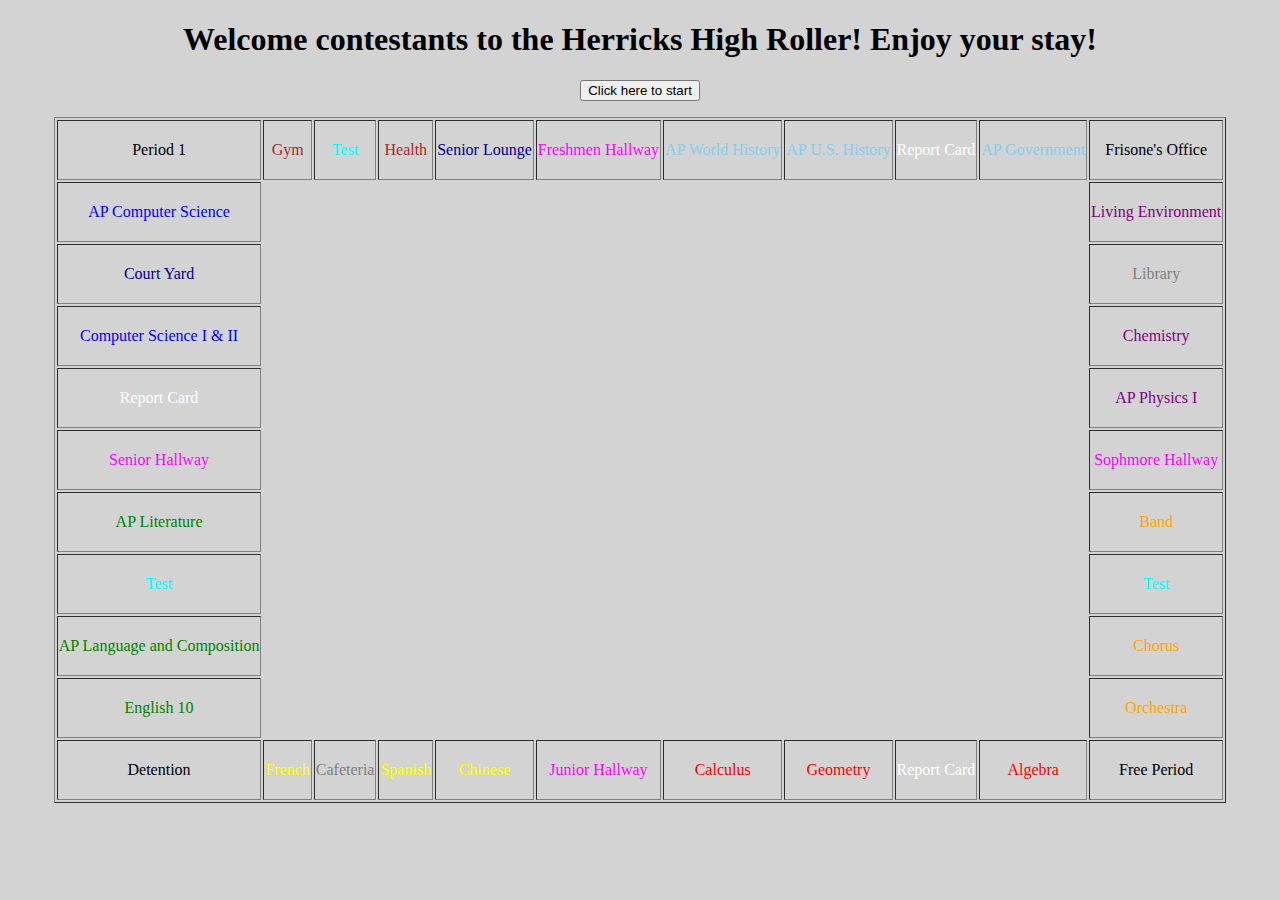
==== index.html @ ac0051af "Mostly done need to do hallways and utilities" ====
<!--Herricks High Roller: A Monopoly Clone-->

<!DOCTYPE html>
<html>
	<head>
        <meta charset="UTF-8">
		<title>Herricks High Roller</title>
		<link rel="stylesheet" href="style.css">
	<body bgcolor="lightgray">
        <p><h1>Welcome contestants to the Herricks High Roller! Enjoy your stay!</h1></p>
        <p id="playButton"></p>
        <p id="houseButton"></p>
        <p id="startbutton"><button onclick="setup()">Click here to start</button></p>
        <p id="currentPlayer"></p>
		<p id="playerInfo"></p>

		<table border = 1>
			<tr height=60>
				<td class="shrink">Period 1</td>
                <td class="shrink"><font color="brown" id="Gym">Gym</font></td>
                <td class="shrink"><font color="aqua">Test</font></td>
                <td class="shrink"><font color="brown">Health</font></td>
                <td class="shrink"><font color="darkblue">Senior Lounge</font></td>
                <td class="shrink"><font color="magenta">Freshmen Hallway</font></td>
				<td class="shrink"><font color="skyblue">AP World History</font></td>
				<td class="shrink"><font color="skyblue">AP U.S. History</font></td>
                <td class="shrink"><font color="white">Report Card</font></td>
				<td class="shrink"><font color="skyblue">AP Government</font></td>
				<td class="expand">Frisone's Office</td>
			</tr>
			<tr height=60>
				<td class="shrink"><font color="blue">AP Computer Science</font></td>
				<td class="board-center" colspan="9"></td>
				<td class="shrink"><font color="purple">Living Environment</font></td>
			</tr>
			<tr height=60>
                <td class="shrink"><font color="darkblue">Court Yard</font></td>
				<td class="board-center" colspan="9"></td>
                <td class="shrink"><font color="gray">Library</font></td>
			</tr>
			<tr height=60>
                <td class="shrink"><font color="blue">Computer Science I & II</font></td>
				<td class="board-center" colspan="9"></td>
				<td class="shrink"><font color="purple">Chemistry</font></td>
			</tr>
			<tr height=60>
                <td class="shrink"><font color="white">Report Card</font></td>
				<td class="board-center" colspan="9"></td>
				<td class="shrink"><font color="purple">AP Physics I</font></td>
			</tr>
			<tr height=60>
                <td class="shrink"><font color="magenta">Senior Hallway</font></td>
				<td class="board-center" colspan="9"></td>
                <td class="shrink"><font color="magenta">Sophmore Hallway</font></td>
			</tr>
			<tr height=60>
				<td class="shrink"><font color="green">AP Literature</font></td>
				<td class="board-center" colspan="9"></td>
				<td class="shrink"><font color="orange">Band</font></td>
			</tr>
			<tr height=60>
				<td class="shrink"><font color="aqua">Test</font></td>
				<td class="board-center" colspan="9"></td>
				<td class="shrink"><font color="aqua">Test</font></td>
			</tr>
			<tr height=60>
				<td class="shrink"><font color="green">AP Language and Composition</font></td>
				<td class="board-center" colspan="9"></td>
				<td class="shrink"><font color="orange">Chorus</font></td>
			</tr>
			<tr height=60>
                <td class="shrink"><font color="green">English 10</font></td>
				<td class="board-center" colspan="9"></td>
				<td class="shrink"><font color="orange">Orchestra</font></td>
			</tr>
			<tr height=60>
				<td class="expand">Detention</td>
				<td class="shrink"><font color="yellow">French</font></td>
                <td class="shrink"><font color="gray">Cafeteria</font></td>
				<td class="shrink"><font color="yellow">Spanish</font></td>
				<td class="shrink"><font color="yellow">Chinese</font></td>
                <td class="shrink"><font color="magenta">Junior Hallway</font></td>
				<td class="shrink"><font color="red">Calculus</font></td>
				<td class="shrink"><font color="red">Geometry</font></td>
                <td class="shrink"><font color="white">Report Card</font></td>
				<td class="shrink"><font color="red">Algebra</font></td>
				<td class="shrink">Free Period</td>
			</tr>
		</table>

		<script>
			class Person {
				constructor(name) {
					this.name = name;
					this.properties = [];
					this.points = 150;
                    this.position = 0;
                    this.inJail = false;
                    this.jailTime = 0;
				}

                move(spaces) {
                    this.position += spaces;
                    this.position %= window.classrooms.length;
                }
			}

            class Square {
                constructor(name, color) {
                    this.name = name;
                    this.color = color;
                    this.buyable = false;
                }
            }

            class Property extends Square {
                constructor(name, color, cost, rent, mortgage, houseCost) {
                    super(name, color);
                    this.cost = cost;
                    this.rent = rent;
                    this.mortgage = mortgage;
                    this.houseCost = houseCost;
                    this.houses = 0;
                    this.owner = null;
                    this.buyable = true;
                    this.isProperty = true;
                }
            }

            class Utility extends Square {
                constructor(name, color) {
                    super(name, color);
                    this.owner = null;
                    this.buyable = true;
                    this.isProperty = false;
                    this.cost = 15;
                }
            }

            class Hallway extends Square {
                constructor(name, color) {
                    super(name, color);
                    this.cost = 20;
                    this.rent = [2.5, 5.0, 10.0, 20.0];
                    this.mortgage = 10.0;
                    this.owner = null;
                    this.buyable = true;
                    this.isProperty = false;
                }
            }

            class Tax extends Square {
                constructor(name, color, price) {
                    super(name, color);
                    this.price = price;
                    this.buyable = false;
                }
            }

            function house(players, classrooms) {
                var num = prompt("Get extra help for which player? (enter number)");
                num = parseInt(num) - 1;
                var available = [];
                for (var x=0; x< players[num].properties.length; x++) {
                    if (players[num].properties[x].isProperty) {
                        available.push(players[num].properties[x]);
                    }
                }
                if (available.length == 0) {
                    alert("You have no classes!");
                    return false;
                }
                else {
                    var availstring = "Your Points: " + players[num].points.toFixed(2) + "\nChoose a class:\n";
                    for (var nn in available) {
                        availstring += (parseInt(nn) + 1) + ". " + available[nn].name + " (" + available[nn].houseCost + " points)\n";
                    }
                    var choice = prompt(availstring);
                    choice = parseInt(choice) - 1;
                    var selected = available[choice];
                    if (selected.houseCost <= players[num].points && selected.houses < 4) {
                        alert(players[num].name + " got extra help for " + selected.name + "!\nExtra Help Sessions: " + (selected.houses + 1));
                        players[num].points -= selected.houseCost;
                        selected.houses += 1;
                        printPlayers(players, classrooms);
                    }
                    else if (selected.houses == 4) {
                        alert(selected.name + " already has 4 extra help sessions!");
                    }

                    else {
                        alert(players[num] + " was not able to get extra help!");
                    }
                }
            }

            // Print player info
            function printPlayers(players, classrooms) {
                var playerString = "";
				for (var i in players) {
					var num = parseInt(i) + 1
                    if (classrooms[players[i].position].name == "Frisone's Office" && !players[i].inJail) {
                        playerString += "<strong>" + num + ". " + players[i]["name"] + "</strong>- " + classrooms[players[i].position].name + " (Just Visiting)" + "<br>";
                    }
                    else {
                        playerString += "<strong>" + num + ". " + players[i]["name"] + "</strong>- " + classrooms[players[i].position].name + "<br>";
                    }
                    var propertyArray = [];
                    for (var x in players[i].properties) {
                        propertyArray.push(players[i]["properties"][x].name);
                    }
                    playerString += "<strong>Properties:</strong> ";
                    if (propertyArray.toString() == "") {
                        playerString += "None ";
                    }
                    else {
                        playerString += propertyArray.toString() + " ";
                    }
                    playerString += "<strong> || Points: </strong>" + players[i].points.toFixed(2) + "<br><br>"
				}
				document.getElementById("playerInfo").innerHTML = playerString;
            }

            // Roll die twice and return number
            function roll() {
                var num1 = Math.floor(Math.random() * 6) + 1;
                var num2 = Math.floor(Math.random() * 6) + 1;
                return num1 + num2;
            }

            // The actual gameloop
            function gameloop(players, classrooms) {
                document.getElementById("playButton").innerHTML = "";
                document.getElementById("houseButton").innerHTML = "";
                for (var i=0; i < players.length; i++) {
                    if (!players[i].inJail) {
                        document.getElementById("currentPlayer").innerHTML = "<h2>Current Player: " + players[i].name + "</h2>";
                        alert(players[i].name + "'s turn\nClick to Roll");

                        var rol = roll();

                        // Move the player
                        players[i].move(rol);

                        alert(players[i].name + " rolled " + rol + ".\nYou landed on " + classrooms[players[i].position].name + ".");

                        // Pay rent if owned
                        if (classrooms[players[i].position].buyable && classrooms[players[i].position].isProperty && classrooms[players[i].position].owner != null) {
                            alert("You landed on " + classrooms[players[i].position].owner.name + "'s property!\nPay " + classrooms[players[i].position].rent[classrooms[players[i].position].houses] + " points!");
                            players[i].points -= classrooms[players[i].position].rent[classrooms[players[i].position].houses];
                            classrooms[players[i].position].owner.points += classrooms[players[i].position].rent[classrooms[players[i].position].houses];
                        }

                        if (classrooms[players[i].position].owner == null && classrooms[players[i].position].buyable) {
                            var response = prompt("You landed on " + classrooms[players[i].position].name + ".\nWould you like to puchase it for " + classrooms[players[i].position].cost + " points? (y/N)\nYou have " + players[i].points.toFixed(2) + " points.", "y");
                            if (response == "y") {
                                if (players[i].points >= classrooms[players[i].position].cost) {
                                    players[i].points -= classrooms[players[i].position].cost;
                                    players[i].properties.push(classrooms[players[i].position]);

                                    // Set owner
                                    classrooms[players[i].position].owner = players[i];
                                }
                                else {
                                    alert("You don't have enough points!");
                                }
                            }
                        }

                        if (classrooms[players[i].position].name == "Detention") {
                            alert("You get detention for 3 turns!");
                            players[i].inJail = true;
                            players[i].jailTime = 3;
                            players[i].position = 10;
                        }

                        if (classrooms[players[i].position].color == "Tax") {
                            alert("You are slacking off at " + classrooms[players[i].position].name + "!\nLose " + classrooms[players[i].position].price + " points!");
                            players[i].points -= classrooms[players[i].position].price;
                        }

                        // Do hallways maybe

                        printPlayers(players, classrooms);
                    }
                    else {
                        alert(players[i].name + " is in detention for " + players[i].jailTime + " more turns!");
                        players[i].jailTime -= 1;
                        if (players[i].jailTime == -1) {
                            players[i].inJail = false;
                            alert(players[i].name + " was released from detention!");
                        }
                    }
                }

                window.players = players;
                window.classrooms = classrooms;

                document.getElementById("currentPlayer").innerHTML = "";
                document.getElementById("playButton").innerHTML = "<button onclick=\"gameloop(window.players, window.classrooms)\">Click here to continue</button>";
                document.getElementById("houseButton").innerHTML = "<button onclick=\"house(window.players, window.classrooms)\">Click here to get extra help</button>";

            }

			function setup() {

                // Number of players
				var num = prompt("How many players?");

                // The array of classroom and Square objects
                var classrooms = properties();
				num = parseInt(num, 10);

				var players = [];
				for (var i=0; i<num; i++) {
					var name = prompt("Enter name Player " + (i+1));
					let player = new Person(name);
					players.push(player);
				}

                // Get rid of button after it's pressed
                document.getElementById("startbutton").innerHTML = "";
                // Replace with dice button

                // Print the player information and the position
                printPlayers(players, classrooms);

                // Start the actual game
                gameloop(players, classrooms);
            }

            function properties() {
                var classrooms = [];
                classrooms.push(new Square("First Period", "Go"));
                classrooms.push(new Property("Gym", "Physical Education", 6.0, [0.2, 1.0, 3.0, 9.0, 16.0, 25.0], 3.0, 5.0));
                classrooms.push(new Square("Test", "Community Chest"));
                classrooms.push(new Property("Health", "Physical Education", 6.0, [0.4, 2.0, 6.0, 18.0, 32.0, 45.0], 3, 5));
                classrooms.push(new Tax("Senior Lounge", "Tax", 20.0))
                classrooms.push(new Hallway("Freshman Hallway", "Railroad"))
                classrooms.push(new Property("World History", "Social Studies", 12, [0.8, 4.0, 10.0, 30.0, 45.0, 60.0], 6, 5));
                classrooms.push(new Property("US History", "Social Studies", 10.0, [0.6, 3.0, 9.0, 27.0, 40.0, 55.0], 5, 5));
                classrooms.push(new Square("Report Card", "Chance"));
                classrooms.push(new Property("AP Government", "Social Studies", 10, [0.6, 3.0, 9.0, 27.0, 40.0, 55.0], 5, 5));
                classrooms.push(new Square("Frisone's Office", "Jail"));
                classrooms.push(new Property("Living Environment", "Science", 14, [1.0, 5.0, 15.0, 45.0, 62.5, 75.0], 7, 10));
                classrooms.push(new Utility("Library", "Utility"));
                classrooms.push(new Property("Chemistry", "Science", 14, [1.0, 5.0, 15.0, 45.0, 62.5, 75.0], 7, 10));
                classrooms.push(new Property("AP Physics I and II", "Science", 16, [1.2, 6.0, 18.0, 50.0, 70.0, 900.0], 9, 10));
                classrooms.push(new Hallway("Sophmore Hallway", "Railroad"))
                classrooms.push(new Property("Band", "Music", 18, [1.4, 7.0, 20.0, 55.0, 75.0, 95.0], 9, 10));
                classrooms.push(new Square("Test", "Community Chest"));
                classrooms.push(new Property("Chorus", "Music", 18, [1.4, 7.0, 20.0, 55.0, 75.0, 95.0], 9, 10));
                classrooms.push(new Property("Orchestra", "Music", 18, [1.6, 8.0, 22.0, 60.0, 80.0, 100.0], 10, 10));
                classrooms.push(new Square("Free Period", "Free Parking"));
                classrooms.push(new Property("Algebra", "Math", 22, [1.8, 9.0, 25.0, 70.0, 87.5, 105.0], 11, 15));
                classrooms.push(new Square("Report Card", "Chance"));
                classrooms.push(new Property("Geometry", "Math", 22, [1.8, 9.0, 25.0, 70.0, 87.5, 105.0], 11, 15));
                classrooms.push(new Property("Calculus", "Math", 24, [2.0, 10.0, 30.0, 75.0, 92.5, 110.0], 12, 15));
                classrooms.push(new Hallway("Junior Hallway", "Railroad"))
                classrooms.push(new Property("Chinese", "Language", 26, [2.2, 11.0, 33.0, 80.0, 97.5, 115.0], 13, 15));
                classrooms.push(new Property("Spanish", "Language", 26, [2.2, 11.0, 33.0, 80.0, 97.5, 115.0], 13, 15));
                classrooms.push(new Utility("Cafeteria", "Utility"));
                classrooms.push(new Property("French", "Language", 28, [2.4, 12.0, 36.0, 85.0, 102.5, 120.0], 14, 15));
                classrooms.push(new Square("Detention", "Go to Jail"));
                classrooms.push(new Property("English 10", "English", 30, [2.4, 12.0, 36.0, 85.0, 102.5, 120.0], 15, 20));
                classrooms.push(new Property("AP Language and Composition", "English", 30, [2.6, 13.0, 39.0, 90.0, 110.0, 127.5], 15, 20));
                classrooms.push(new Square("Test", "Community Chest"));
                classrooms.push(new Property("AP Literature", "English", 32, [2.8, 15.0, 45.0, 100.0, 120.0, 140.0], 16, 20));
                classrooms.push(new Hallway("Senior Hallway", "Railroad"))
                classrooms.push(new Square("Report Card", "Chance"));
                classrooms.push(new Property("Computer Science I and II", "Computer Science", 35, [3.5, 17.5, 50.0, 110.0, 130.0, 150.0], 17.5, 20));
                classrooms.push(new Tax("Court Yard", "Tax", 20.0))
                classrooms.push(new Property("AP Computer Science", "Computer Science", 40, [5.0, 20.0, 60.0, 140.0, 170.0, 200.0], 20, 20));
                return classrooms
            }

            classrooms = properties();

		</script>
	</body>
</html>
---- style.css ----
.board-center {
	width: 675px;
	border: none;
	vertical-align: bottom;
	background-repeat: no-repeat;
	background-size: auto 40px;
	text-align: center;
}

* {
    text-align: center;
    margin-left:auto;
    margin-right:auto;
}
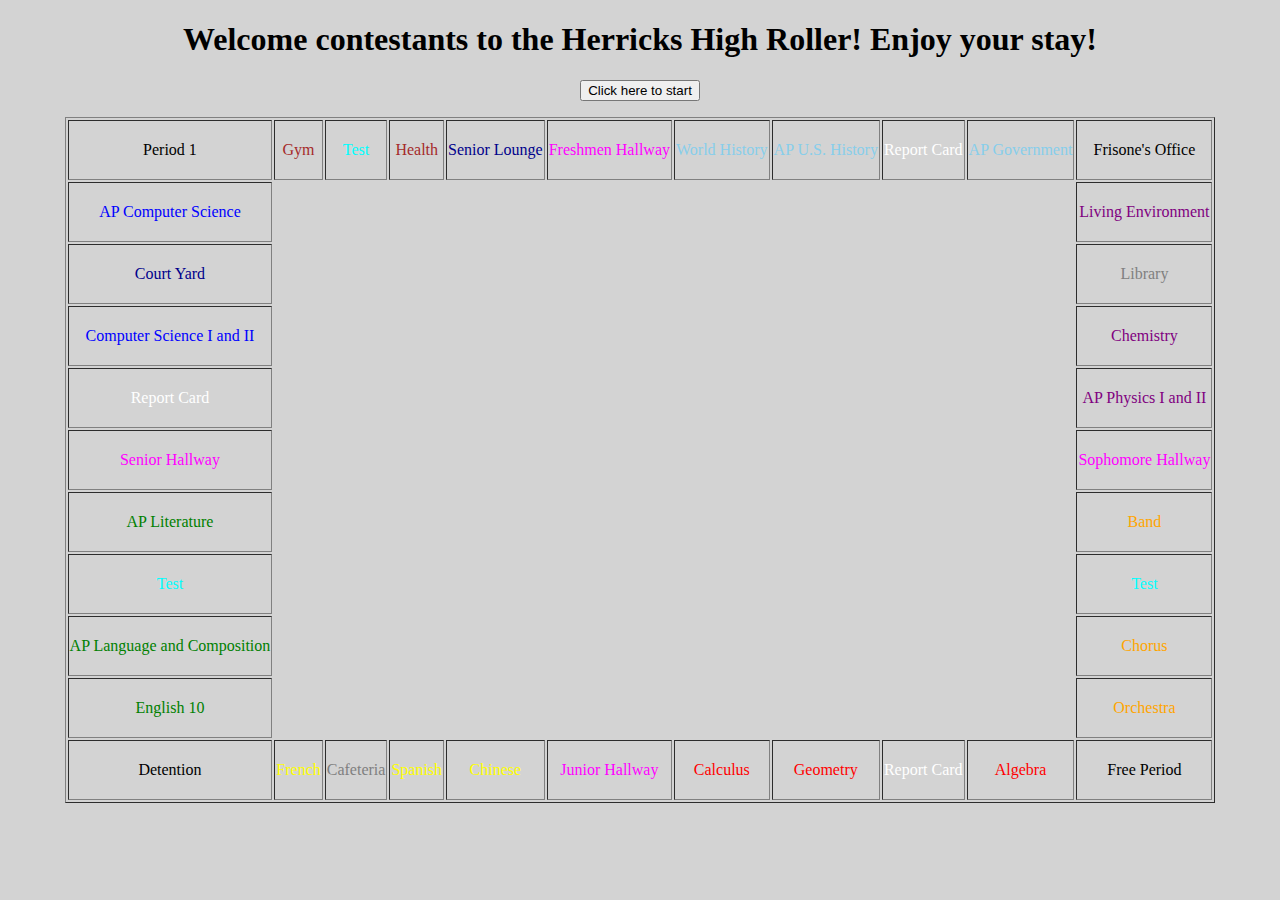
==== commit 384706da: "Extra help sessions are displayed on board" ====
--- a/index.html
+++ b/index.html
@@ -7,7 +7,7 @@
 		<title>Herricks High Roller</title>
 		<link rel="stylesheet" href="style.css">
 	<body bgcolor="lightgray">
-        <p><h1>Welcome contestants to the Herricks High Roller! Enjoy your stay!</h1></p>
+        <p><h1 id="titl">Welcome contestants to the Herricks High Roller! Enjoy your stay!</h1></p>
         <p id="playButton"></p>
         <p id="houseButton"></p>
         <p id="startbutton"><button onclick="setup()">Click here to start</button></p>
@@ -19,44 +19,44 @@
 				<td class="shrink">Period 1</td>
                 <td class="shrink"><font color="brown" id="Gym">Gym</font></td>
                 <td class="shrink"><font color="aqua">Test</font></td>
-                <td class="shrink"><font color="brown">Health</font></td>
+                <td class="shrink"><font color="brown" id="Health">Health</font></td>
                 <td class="shrink"><font color="darkblue">Senior Lounge</font></td>
                 <td class="shrink"><font color="magenta">Freshmen Hallway</font></td>
-				<td class="shrink"><font color="skyblue">AP World History</font></td>
-				<td class="shrink"><font color="skyblue">AP U.S. History</font></td>
+				<td class="shrink"><font color="skyblue" id="World History">World History</font></td>
+				<td class="shrink"><font color="skyblue" id="AP U.S. History">AP U.S. History</font></td>
                 <td class="shrink"><font color="white">Report Card</font></td>
-				<td class="shrink"><font color="skyblue">AP Government</font></td>
+				<td class="shrink"><font color="skyblue" id="AP Government">AP Government</font></td>
 				<td class="expand">Frisone's Office</td>
 			</tr>
 			<tr height=60>
-				<td class="shrink"><font color="blue">AP Computer Science</font></td>
-				<td class="board-center" colspan="9"></td>
-				<td class="shrink"><font color="purple">Living Environment</font></td>
-			</tr>
-			<tr height=60>
-                <td class="shrink"><font color="darkblue">Court Yard</font></td>
-				<td class="board-center" colspan="9"></td>
-                <td class="shrink"><font color="gray">Library</font></td>
-			</tr>
-			<tr height=60>
-                <td class="shrink"><font color="blue">Computer Science I & II</font></td>
-				<td class="board-center" colspan="9"></td>
-				<td class="shrink"><font color="purple">Chemistry</font></td>
+				<td class="shrink"><font color="blue" id="AP Computer Science">AP Computer Science</font></td>
+				<td class="board-center" colspan="9"></td>
+				<td class="shrink"><font color="purple" id="Living Environment">Living Environment</font></td>
+			</tr>
+			<tr height=60>
+                <td class="shrink"><font color="darkblue" id="Court Yard">Court Yard</font></td>
+				<td class="board-center" colspan="9"></td>
+                <td class="shrink"><font color="gray" id="Library">Library</font></td>
+			</tr>
+			<tr height=60>
+                <td class="shrink"><font color="blue" id="Computer Science I and II">Computer Science I and II</font></td>
+				<td class="board-center" colspan="9"></td>
+				<td class="shrink"><font color="purple" id="Chemistry">Chemistry</font></td>
 			</tr>
 			<tr height=60>
                 <td class="shrink"><font color="white">Report Card</font></td>
 				<td class="board-center" colspan="9"></td>
-				<td class="shrink"><font color="purple">AP Physics I</font></td>
+				<td class="shrink"><font color="purple" id="AP Physics I and II">AP Physics I and II</font></td>
 			</tr>
 			<tr height=60>
                 <td class="shrink"><font color="magenta">Senior Hallway</font></td>
 				<td class="board-center" colspan="9"></td>
-                <td class="shrink"><font color="magenta">Sophmore Hallway</font></td>
-			</tr>
-			<tr height=60>
-				<td class="shrink"><font color="green">AP Literature</font></td>
-				<td class="board-center" colspan="9"></td>
-				<td class="shrink"><font color="orange">Band</font></td>
+                <td class="shrink"><font color="magenta">Sophomore Hallway</font></td>
+			</tr>
+			<tr height=60>
+				<td class="shrink"><font color="green" id="AP Literature">AP Literature</font></td>
+				<td class="board-center" colspan="9"></td>
+				<td class="shrink"><font color="orange" id="Band">Band</font></td>
 			</tr>
 			<tr height=60>
 				<td class="shrink"><font color="aqua">Test</font></td>
@@ -64,26 +64,26 @@
 				<td class="shrink"><font color="aqua">Test</font></td>
 			</tr>
 			<tr height=60>
-				<td class="shrink"><font color="green">AP Language and Composition</font></td>
-				<td class="board-center" colspan="9"></td>
-				<td class="shrink"><font color="orange">Chorus</font></td>
-			</tr>
-			<tr height=60>
-                <td class="shrink"><font color="green">English 10</font></td>
-				<td class="board-center" colspan="9"></td>
-				<td class="shrink"><font color="orange">Orchestra</font></td>
+				<td class="shrink"><font color="green" id="AP Language and Composition">AP Language and Composition</font></td>
+				<td class="board-center" colspan="9"></td>
+				<td class="shrink"><font color="orange" id="Chorus">Chorus</font></td>
+			</tr>
+			<tr height=60>
+                <td class="shrink"><font color="green" id="English 10">English 10</font></td>
+				<td class="board-center" colspan="9"></td>
+				<td class="shrink"><font color="orange" id="Orchestra">Orchestra</font></td>
 			</tr>
 			<tr height=60>
 				<td class="expand">Detention</td>
-				<td class="shrink"><font color="yellow">French</font></td>
+				<td class="shrink"><font color="yellow" id="French">French</font></td>
                 <td class="shrink"><font color="gray">Cafeteria</font></td>
-				<td class="shrink"><font color="yellow">Spanish</font></td>
-				<td class="shrink"><font color="yellow">Chinese</font></td>
+				<td class="shrink"><font color="yellow" id="Spanish">Spanish</font></td>
+				<td class="shrink"><font color="yellow" id="Chinese">Chinese</font></td>
                 <td class="shrink"><font color="magenta">Junior Hallway</font></td>
-				<td class="shrink"><font color="red">Calculus</font></td>
-				<td class="shrink"><font color="red">Geometry</font></td>
+				<td class="shrink"><font color="red" id="Calculus">Calculus</font></td>
+				<td class="shrink"><font color="red" id="Geometry">Geometry</font></td>
                 <td class="shrink"><font color="white">Report Card</font></td>
-				<td class="shrink"><font color="red">Algebra</font></td>
+				<td class="shrink"><font color="red" id="Algebra">Algebra</font></td>
 				<td class="shrink">Free Period</td>
 			</tr>
 		</table>
@@ -189,9 +189,10 @@
                     }
 
                     else {
-                        alert(players[num] + " was not able to get extra help!");
-                    }
-                }
+                        alert(players[num].name + " was not able to get extra help!");
+                    }
+                }
+				reboard(classrooms);
             }
 
             // Print player info
@@ -221,6 +222,16 @@
 				document.getElementById("playerInfo").innerHTML = playerString;
             }
 
+			// Label number of extra help sessions on the board
+			function reboard(classrooms) {
+				for (var num in classrooms) {
+					if (classrooms[num].isProperty) {
+						var houses = "+".repeat(classrooms[num].houses);
+						document.getElementById(classrooms[num].name).innerHTML = classrooms[num].name + houses;
+					}
+				}
+			}
+			
             // Roll die twice and return number
             function roll() {
                 var num1 = Math.floor(Math.random() * 6) + 1;
@@ -228,10 +239,38 @@
                 return num1 + num2;
             }
 
+            // Remove players with negative points
+            function expell(players) {
+                var x = 0;
+                while (x < players.length) {
+                    if (players[x].points < 0) {
+                        alert(players[x].name + " has " + players[x].points.toFixed(2) + "!\n" + players[x].name + " has been expelled! (but will continue to haunt the school)");
+                        players.splice(x, 1);
+                    }
+                    else {
+                        x += 1;
+                    }
+                }
+                if (players.length == 1) {
+                    document.getElementById("playButton").innerHTML = "";
+                    document.getElementById("houseButton").innerHTML = "";
+        document.getElementById("currentPlayer").innerHTML = "<h1>" + players[0].name + " wins!</h1>";
+                    document.getElementById("playerInfo").innerHTML = "";
+                    return true;
+                }
+                return false;
+            }
+
             // The actual gameloop
             function gameloop(players, classrooms) {
                 document.getElementById("playButton").innerHTML = "";
                 document.getElementById("houseButton").innerHTML = "";
+
+				reboard(classrooms);
+                if (expell(players)) {
+                    return false;
+                }
+
                 for (var i=0; i < players.length; i++) {
                     if (!players[i].inJail) {
                         document.getElementById("currentPlayer").innerHTML = "<h2>Current Player: " + players[i].name + "</h2>";
@@ -267,6 +306,25 @@
                             }
                         }
 
+						// Report Card
+                        if (classrooms[players[i].position].color == "Chance") {
+                            var choice = Math.floor(Math.random() * 3);
+                            if (choice == 0) {
+                                alert(players[i].name + " falls asleep in class!\nGo back 3 classrooms!");
+                                players[i].position -= 3;
+                            }
+                            else if (choice == 1) {
+                                alert(players[i].name + " has good grades! Advance 3 classrooms!");
+                                players[i].position += 3;
+                            }
+                            else {
+                                alert(players[i].name + " got caught juuling in the bathroom! Go to detention!");
+                                players[i].inJail = true;
+                                players[i].jailTime = 3;
+                                players[i].position = 10;
+                            }
+                        }
+
                         if (classrooms[players[i].position].name == "Detention") {
                             alert("You get detention for 3 turns!");
                             players[i].inJail = true;
@@ -274,12 +332,39 @@
                             players[i].position = 10;
                         }
 
+						// Classrooms
                         if (classrooms[players[i].position].color == "Tax") {
                             alert("You are slacking off at " + classrooms[players[i].position].name + "!\nLose " + classrooms[players[i].position].price + " points!");
                             players[i].points -= classrooms[players[i].position].price;
                         }
 
-                        // Do hallways maybe
+                        // Hallways
+						if (classrooms[players[i].position].color == "Railroad" && classrooms[players[i].position].owner != players[i] && classrooms[players[i].position].owner != null) {
+							alert(players[i].name + " is in " + classrooms[players[i].position].owner.name + "'s Hallway!\nPay " + classrooms[players[i].position].rent[1] + " points!");
+							players[i].points -= classrooms[players[i].position].rent[1];
+							classrooms[players[i].position].owner.points += classrooms[players[i].position].rent[1];
+						}
+
+					    // Utilities
+						if (classrooms[players[i].position].color == "Utility" && classrooms[players[i].position].owner != players[i] && classrooms[players[i].position].owner != null) {
+							var payAmount = rol * 0.7;
+							alert(players[i].name + " is in " + classrooms[players[i].position].owner.name + "'s " + classrooms[players[i].position].name + "!\nPay " + payAmount.toFixed(2) + " points!");
+							players[i].points -= payAmount;
+							classrooms[players[i].position].owner.points += payAmount;
+						}
+
+						// Test
+						if (classrooms[players[i].position].color == "Community Chest") {
+							var rand = Math.floor(Math.random() * 2);
+                            if (rand == 0) {
+                                alert(players[i].name + " failed the test!\nLose 1 points!");
+                                players[i].points -= 1;
+                            }
+                            else {
+                                alert(players[i].name + " passed the test!\nGain 1 point!");
+                                players[i].points += 1;
+                            }
+						}
 
                         printPlayers(players, classrooms);
                     }
@@ -335,10 +420,10 @@
                 classrooms.push(new Property("Gym", "Physical Education", 6.0, [0.2, 1.0, 3.0, 9.0, 16.0, 25.0], 3.0, 5.0));
                 classrooms.push(new Square("Test", "Community Chest"));
                 classrooms.push(new Property("Health", "Physical Education", 6.0, [0.4, 2.0, 6.0, 18.0, 32.0, 45.0], 3, 5));
-                classrooms.push(new Tax("Senior Lounge", "Tax", 20.0))
+                classrooms.push(new Tax("Senior Lounge", "Tax", 2.0))
                 classrooms.push(new Hallway("Freshman Hallway", "Railroad"))
                 classrooms.push(new Property("World History", "Social Studies", 12, [0.8, 4.0, 10.0, 30.0, 45.0, 60.0], 6, 5));
-                classrooms.push(new Property("US History", "Social Studies", 10.0, [0.6, 3.0, 9.0, 27.0, 40.0, 55.0], 5, 5));
+                classrooms.push(new Property("AP U.S. History", "Social Studies", 10.0, [0.6, 3.0, 9.0, 27.0, 40.0, 55.0], 5, 5));
                 classrooms.push(new Square("Report Card", "Chance"));
                 classrooms.push(new Property("AP Government", "Social Studies", 10, [0.6, 3.0, 9.0, 27.0, 40.0, 55.0], 5, 5));
                 classrooms.push(new Square("Frisone's Office", "Jail"));
@@ -346,7 +431,7 @@
                 classrooms.push(new Utility("Library", "Utility"));
                 classrooms.push(new Property("Chemistry", "Science", 14, [1.0, 5.0, 15.0, 45.0, 62.5, 75.0], 7, 10));
                 classrooms.push(new Property("AP Physics I and II", "Science", 16, [1.2, 6.0, 18.0, 50.0, 70.0, 900.0], 9, 10));
-                classrooms.push(new Hallway("Sophmore Hallway", "Railroad"))
+                classrooms.push(new Hallway("Sophomore Hallway", "Railroad"))
                 classrooms.push(new Property("Band", "Music", 18, [1.4, 7.0, 20.0, 55.0, 75.0, 95.0], 9, 10));
                 classrooms.push(new Square("Test", "Community Chest"));
                 classrooms.push(new Property("Chorus", "Music", 18, [1.4, 7.0, 20.0, 55.0, 75.0, 95.0], 9, 10));
@@ -375,7 +460,8 @@
             }
 
             classrooms = properties();
+			reboard(classrooms);
 
 		</script>
 	</body>
-</html>
+</html>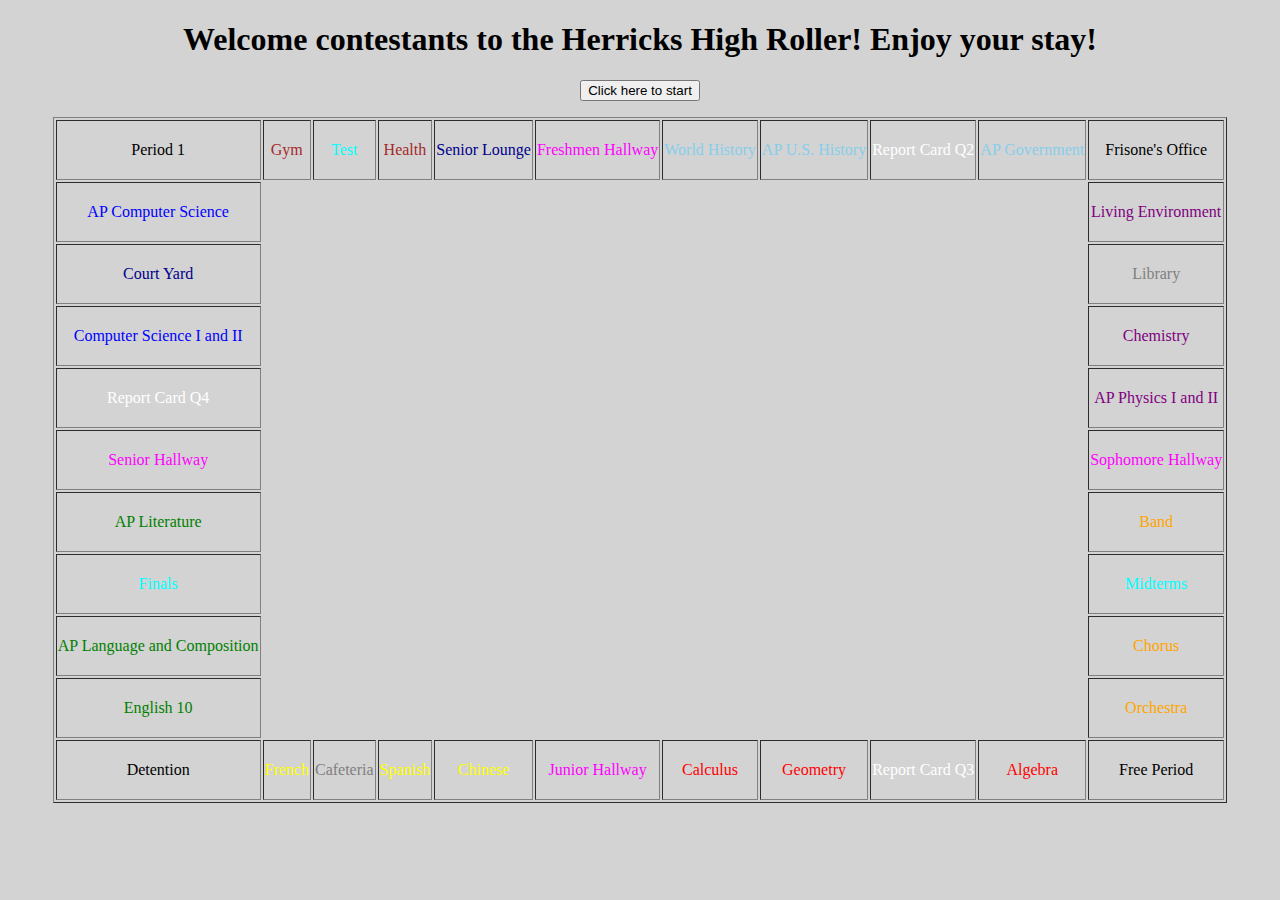
==== commit 74a3fc22: "Further disambiguation" ====
--- a/index.html
+++ b/index.html
@@ -24,7 +24,7 @@
                 <td class="shrink"><font color="magenta">Freshmen Hallway</font></td>
 				<td class="shrink"><font color="skyblue" id="World History">World History</font></td>
 				<td class="shrink"><font color="skyblue" id="AP U.S. History">AP U.S. History</font></td>
-                <td class="shrink"><font color="white">Report Card</font></td>
+                <td class="shrink"><font color="white">Report Card Q2</font></td>
 				<td class="shrink"><font color="skyblue" id="AP Government">AP Government</font></td>
 				<td class="expand">Frisone's Office</td>
 			</tr>
@@ -44,7 +44,7 @@
 				<td class="shrink"><font color="purple" id="Chemistry">Chemistry</font></td>
 			</tr>
 			<tr height=60>
-                <td class="shrink"><font color="white">Report Card</font></td>
+                <td class="shrink"><font color="white">Report Card Q4</font></td>
 				<td class="board-center" colspan="9"></td>
 				<td class="shrink"><font color="purple" id="AP Physics I and II">AP Physics I and II</font></td>
 			</tr>
@@ -59,9 +59,9 @@
 				<td class="shrink"><font color="orange" id="Band">Band</font></td>
 			</tr>
 			<tr height=60>
-				<td class="shrink"><font color="aqua">Test</font></td>
-				<td class="board-center" colspan="9"></td>
-				<td class="shrink"><font color="aqua">Test</font></td>
+				<td class="shrink"><font color="aqua">Finals</font></td>
+				<td class="board-center" colspan="9"></td>
+				<td class="shrink"><font color="aqua">Midterms</font></td>
 			</tr>
 			<tr height=60>
 				<td class="shrink"><font color="green" id="AP Language and Composition">AP Language and Composition</font></td>
@@ -82,7 +82,7 @@
                 <td class="shrink"><font color="magenta">Junior Hallway</font></td>
 				<td class="shrink"><font color="red" id="Calculus">Calculus</font></td>
 				<td class="shrink"><font color="red" id="Geometry">Geometry</font></td>
-                <td class="shrink"><font color="white">Report Card</font></td>
+                <td class="shrink"><font color="white">Report Card Q3</font></td>
 				<td class="shrink"><font color="red" id="Algebra">Algebra</font></td>
 				<td class="shrink">Free Period</td>
 			</tr>
@@ -424,7 +424,7 @@
                 classrooms.push(new Hallway("Freshman Hallway", "Railroad"))
                 classrooms.push(new Property("World History", "Social Studies", 12, [0.8, 4.0, 10.0, 30.0, 45.0, 60.0], 6, 5));
                 classrooms.push(new Property("AP U.S. History", "Social Studies", 10.0, [0.6, 3.0, 9.0, 27.0, 40.0, 55.0], 5, 5));
-                classrooms.push(new Square("Report Card", "Chance"));
+                classrooms.push(new Square("Report Card Q2", "Chance"));
                 classrooms.push(new Property("AP Government", "Social Studies", 10, [0.6, 3.0, 9.0, 27.0, 40.0, 55.0], 5, 5));
                 classrooms.push(new Square("Frisone's Office", "Jail"));
                 classrooms.push(new Property("Living Environment", "Science", 14, [1.0, 5.0, 15.0, 45.0, 62.5, 75.0], 7, 10));
@@ -433,12 +433,12 @@
                 classrooms.push(new Property("AP Physics I and II", "Science", 16, [1.2, 6.0, 18.0, 50.0, 70.0, 900.0], 9, 10));
                 classrooms.push(new Hallway("Sophomore Hallway", "Railroad"))
                 classrooms.push(new Property("Band", "Music", 18, [1.4, 7.0, 20.0, 55.0, 75.0, 95.0], 9, 10));
-                classrooms.push(new Square("Test", "Community Chest"));
+                classrooms.push(new Square("Midterms", "Community Chest"));
                 classrooms.push(new Property("Chorus", "Music", 18, [1.4, 7.0, 20.0, 55.0, 75.0, 95.0], 9, 10));
                 classrooms.push(new Property("Orchestra", "Music", 18, [1.6, 8.0, 22.0, 60.0, 80.0, 100.0], 10, 10));
                 classrooms.push(new Square("Free Period", "Free Parking"));
                 classrooms.push(new Property("Algebra", "Math", 22, [1.8, 9.0, 25.0, 70.0, 87.5, 105.0], 11, 15));
-                classrooms.push(new Square("Report Card", "Chance"));
+                classrooms.push(new Square("Report Card Q3", "Chance"));
                 classrooms.push(new Property("Geometry", "Math", 22, [1.8, 9.0, 25.0, 70.0, 87.5, 105.0], 11, 15));
                 classrooms.push(new Property("Calculus", "Math", 24, [2.0, 10.0, 30.0, 75.0, 92.5, 110.0], 12, 15));
                 classrooms.push(new Hallway("Junior Hallway", "Railroad"))
@@ -449,10 +449,10 @@
                 classrooms.push(new Square("Detention", "Go to Jail"));
                 classrooms.push(new Property("English 10", "English", 30, [2.4, 12.0, 36.0, 85.0, 102.5, 120.0], 15, 20));
                 classrooms.push(new Property("AP Language and Composition", "English", 30, [2.6, 13.0, 39.0, 90.0, 110.0, 127.5], 15, 20));
-                classrooms.push(new Square("Test", "Community Chest"));
+                classrooms.push(new Square("Finals", "Community Chest"));
                 classrooms.push(new Property("AP Literature", "English", 32, [2.8, 15.0, 45.0, 100.0, 120.0, 140.0], 16, 20));
                 classrooms.push(new Hallway("Senior Hallway", "Railroad"))
-                classrooms.push(new Square("Report Card", "Chance"));
+                classrooms.push(new Square("Report Card Q4", "Chance"));
                 classrooms.push(new Property("Computer Science I and II", "Computer Science", 35, [3.5, 17.5, 50.0, 110.0, 130.0, 150.0], 17.5, 20));
                 classrooms.push(new Tax("Court Yard", "Tax", 20.0))
                 classrooms.push(new Property("AP Computer Science", "Computer Science", 40, [5.0, 20.0, 60.0, 140.0, 170.0, 200.0], 20, 20));
